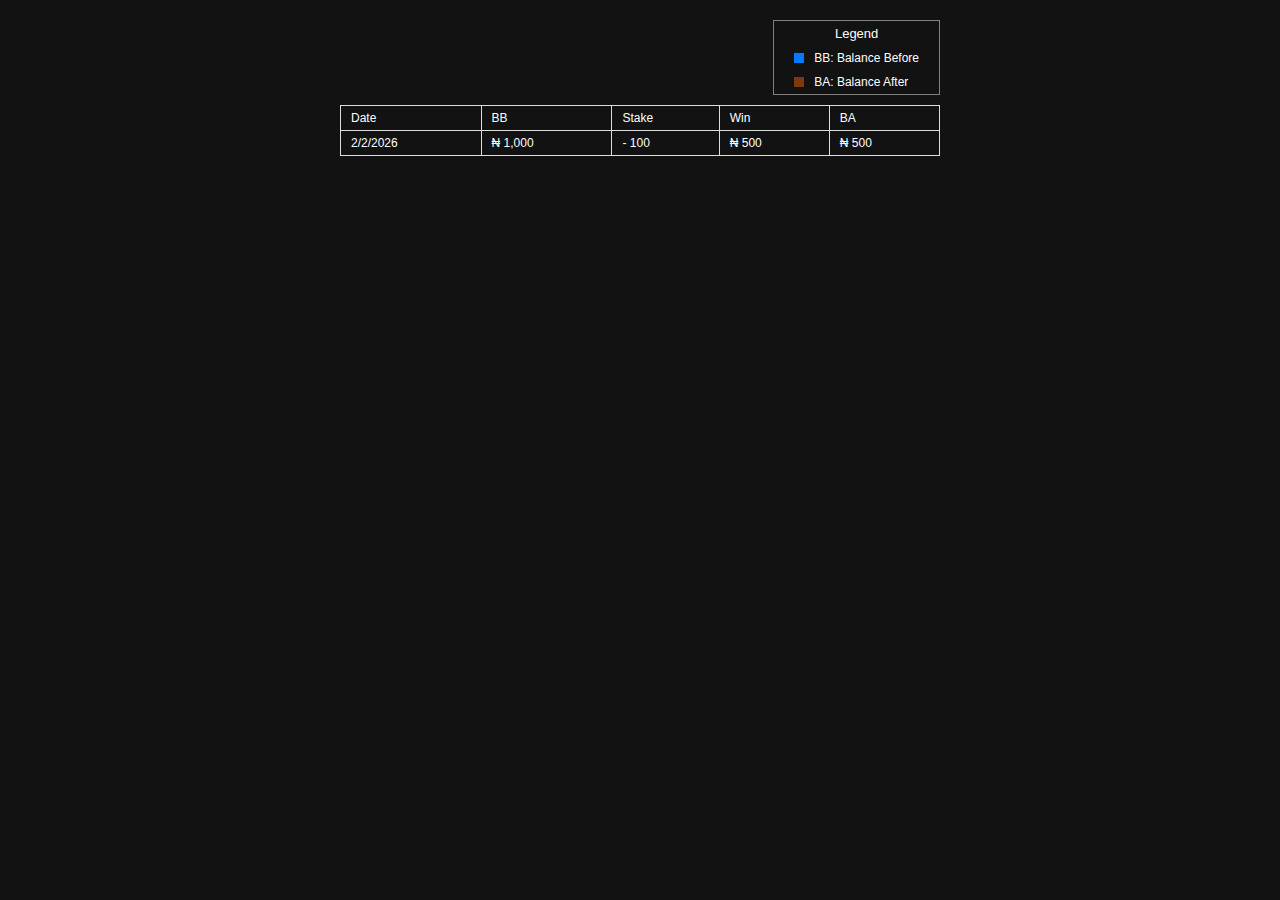
==== staking-history.html @ 52319366 "first commit" ====
<!DOCTYPE html>
<html lang="en">

<head>
    <meta charset="UTF-8">
    <meta name="viewport" content="width=device-width, initial-scale=1.0">
    <title>Document</title>

    <link rel="stylesheet" href="styles.css">
</head>

<body>
    <main>
        <section class="container">
            <div class="legend">
                <p class="legend-title">Legend</p>
                <div style="display: flex; align-items: center; gap: 10px;">
                    <div style="height: 10px; width: 10px; background-color: #007aff;"></div>
                    <p class="desc">BB: <span style="font-weight: 500;">Balance Before</span></p>
                </div>
                <div style="display: flex; align-items: center; gap: 10px;">
                    <div style="height: 10px; width: 10px; background-color: #82370b;"></div>
                    <p class="desc">BA: <span style="font-weight: 500;">Balance After</span></p>
                </div>
            </div>
            <div class="table-responsive">
                <table>
                    <thead>
                        <tr>
                            <th>Date</th>
                            <th>BB</th>
                            <th>Stake</th>
                            <th>Win</th>
                            <th>BA</th>
                        </tr>
                    </thead>
                    <tbody>
                        <tr>
                            <td>2/2/2026</td>
                            <td>₦ 1,000</td>
                            <td>- 100</td>
                            <td>₦ 500</td>
                            <td>₦ 500</td>
                        </tr>
                    </tbody>
                </table>
            </div>
        </section>

    </main>
</body>

</html>
---- styles.css ----
* {
  margin: 0;
  padding: 0;
  box-sizing: border-box;
  text-decoration: none;
  scroll-behavior: smooth;
}

body {
  /* font-family: "Inter", sans-serif; */
  font-family: sfpFontRegular, Verdana, Arial, Helvetica, sans-serif;
  background-color: #121212;
  /* background-color: red; */
}

main {
  display: flex;
  flex-direction: column;
  align-items: center;
}

.container {
  width: 100%;
  max-width: 640px;
  padding: 20px;
}

.coupon_tab {
  overflow: hidden;
  margin: 10px 15px;
  height: 44px;
  -webkit-border-radius: 8px;
  -moz-border-radius: 8px;
  -ms-border-radius: 8px;
  -o-border-radius: 8px;
  border-radius: 8px;
  text-align: center;
  font-size: 12px;
  color: rgba(255, 255, 255, 0.5);
  line-height: 44px;
  border: 1px solid #444444;
}

.topcenter {
  display: flex;
  align-items: center;
}

.coupon_tab .coupon_tab_item {
  background: #222122;
}

.coupon_tab .coupon_tab_item.sel {
  background: #444444;
  color: #fff;
}

.boxflex {
  flex: 1;
}

/* bottom tab */
.coupon_tab_2j {
  overflow: hidden;
  margin: 10px -15px 15px;
}

.coupon_tab_2j .coupon_tab_item {
  color: #c2c2c2;
  border-bottom: 1px solid #333333;
  text-align: center;
  height: 40px;
  line-height: 40px;
}

.coupon_tab_2j .coupon_tab_item.sel {
  color: #16bb50;
  border-bottom: 2px solid #16bb50;
}

/* sport ticket */
.sportCouponContent,
.sportFreebetContent {
  display: flex;
  flex-direction: column;
  gap: 10px;
}

.ticket-container {
  margin-top: 30px;
  width: 100%;
  background-color: white;
  border-radius: 8px;
  padding: 13px 20px;
  position: relative;
  display: flex;
  align-items: center;
  justify-content: space-between;
  /* cursor: pointer; */
  position: relative;
  /* overflow: hidden; */
}

.ticket-details {
  display: flex;
  flex-direction: column;
  gap: 6px;
  width: 69%;
  border-left: 3px dashed #e4e4e4;
  padding-left: 10px;
}

.ticket-section {
  display: flex;
  /* flex-direction: column; */
  align-items: center;
  gap: 4px;
  position: relative;
  /* width: fit-content; */
}

.ticket-label {
  font-size: 12px;
  color: #555;
  font-weight: 400;
}

.fa-circle-question {
  position: relative;
  cursor: pointer;
  color: rgb(164, 162, 162);
  font-size: 12px;
}

.ticket-value {
  font-weight: 700;
  white-space: nowrap;
  overflow: hidden;
  text-overflow: ellipsis;
}

.ticket-tier {
  /* color: #15803d; */
  color: lightcoral;
  font-weight: 500;
  font-size: 14px;
}

.separator {
  border-left: 3px dashed #e4e4e4;
  height: 100%;
  position: absolute;
  left: 30%;
  top: 0;
  bottom: 0;
}

.rounded-shape,
.rounded-shape2 {
  position: absolute;
  height: 25px;
  width: 25px;
  border-radius: 50%;
  background-color: #121212;
}

.rounded-shape {
  /* top: -10px; */
  top: 50%;
  right: -10px;
}

.rounded-shape2 {
  /* bottom: -10px; */
  top: 50%;
  left: -10px;
}

/* tooltip */
.tooltip {
  position: absolute;
  background: rgba(0, 0, 0, 0.8);
  color: #fff;
  padding: 6px 10px;
  border-radius: 5px;
  font-size: 12px;
  white-space: nowrap;
  visibility: hidden;
  opacity: 0;
  transition: opacity 0.3s ease-in-out;
  top: 150%;
  left: 0;
  right: 0;
  transform: translateX(-50%);
  z-index: 10;
  max-width: 90%;
  word-wrap: break-word;
  white-space: normal;
  font-family: sfpFontRegular, Verdana, Arial, Helvetica, sans-serif;
}

/* tooltip */
/* .tooltip {
  position: absolute;
  background: rgba(0, 0, 0, 0.8);
  color: #fff;
  padding: 6px 10px;
  border-radius: 5px;
  font-size: 12px;
  white-space: nowrap;
  visibility: hidden;
  opacity: 0;
  transition: opacity 0.3s ease-in-out;
  top: 150%;
  width: fit-content;
  left: 50%;
  transform: translateX(-50%);
  z-index: 10;
  font-family: "Inter", sans-serif;
} */

/* tooltip on hover */
.expla-cont:hover .tooltip {
  visibility: visible;
  opacity: 1;
}

/* progress bar */
.track {
  background-color: #e4e4e4;
  height: 8px;
  width: 100%;
  border-radius: 20px;
  position: relative;
}

.progress {
  background-color: #15803d;
  height: 8px;
  border-radius: 20px;
  position: absolute;
  left: 0;
}

.percentage {
  color: #16bb50;
  font-size: 10px;
  font-weight: 600;
}

/* button */
.ticket-details .button-container {
  display: flex;
  flex-direction: row;
  align-items: center;
  gap: 10px;
  margin-top: 10px;
  width: 100%;
}

.button-container a {
  /* background: #007aff; */
  padding: 10px;
  border-radius: 8px;
  color: white;
  width: 100%;
  max-width: 172px;
  border: none;
  font-weight: 700;
  font-size: 16px;
  text-align: center;
}

.button-container button {
  border: none;
  background-color: transparent;
  color: white;
}

.sportCouponContent .filter {
  margin-top: 10px;
  width: 50%;
  background: transparent;
  border: 1px solid #444444;
  padding: 10px 12px;
  color: #fff;
  display: flex;
}

/* drop down content */
.toggle-arrow {
  cursor: pointer;
  font-size: 8px;
  color: rgb(164, 162, 162);
  height: 20px;
  width: 20px;
  border-radius: 10px;
  display: flex;
  flex-direction: column;
  justify-content: center;
  align-items: center;
  background: #e8e8e8;
}

.explanation-content {
  display: none;
  padding: 10px;
  background-color: #f8f9fa;
  border: 1px solid #ddd;
  margin-top: -10px;
  border-radius: 5px;
  /* position: absolute; */
  top: 90%;
  left: 0px;
  right: 0px;
  /* z-index: 10; */
  font-size: 12px;
  line-height: 20px;
  color: gray;
}

.explanation-content ul {
  padding: 10px 0px 0px 20px;
}

/* staking history */
.legend {
  padding: 5px 20px;
  border: 1px solid gray;
  width: fit-content;
  margin-bottom: 10px;
  margin-left: auto;
  display: flex;
  flex-direction: column;
  gap: 10px;
}

.legend-title {
  color: white;
  font-size: 13px;
  text-align: center;
}

.legend .desc {
  color: white;
  font-size: 12px;
}

.table-responsive {
  margin-bottom: 0px;
  overflow-x: auto;
}

.container table {
  border-collapse: collapse;
  width: 100%;
}

td,
th {
  border: 0.7px solid #dddddd;
  font-size: 12px;
  font-weight: 400;
  text-align: left;
  padding: 5px 10px;
  white-space: nowrap;
  color: white;
}

/* No data eontainer */
.no_data {
  position: absolute;
  top: 55%;
  left: 50%;
  z-index: 8;
  width: 100%;
  transform: translate(-50%, -50%);
  -webkit-transform: translate(-50%, -50%);
  -o-transform: translate(-50%, -50%);
  -moz-transform: translate(-50%, -50%);
  text-align: center;
}

.no_data p {
  margin: 10px auto 0;
  text-align: center;
  font-size: 12px;
  color: rgba(255, 255, 255, 0.5);
  font-family: sfpFontMedium;
}
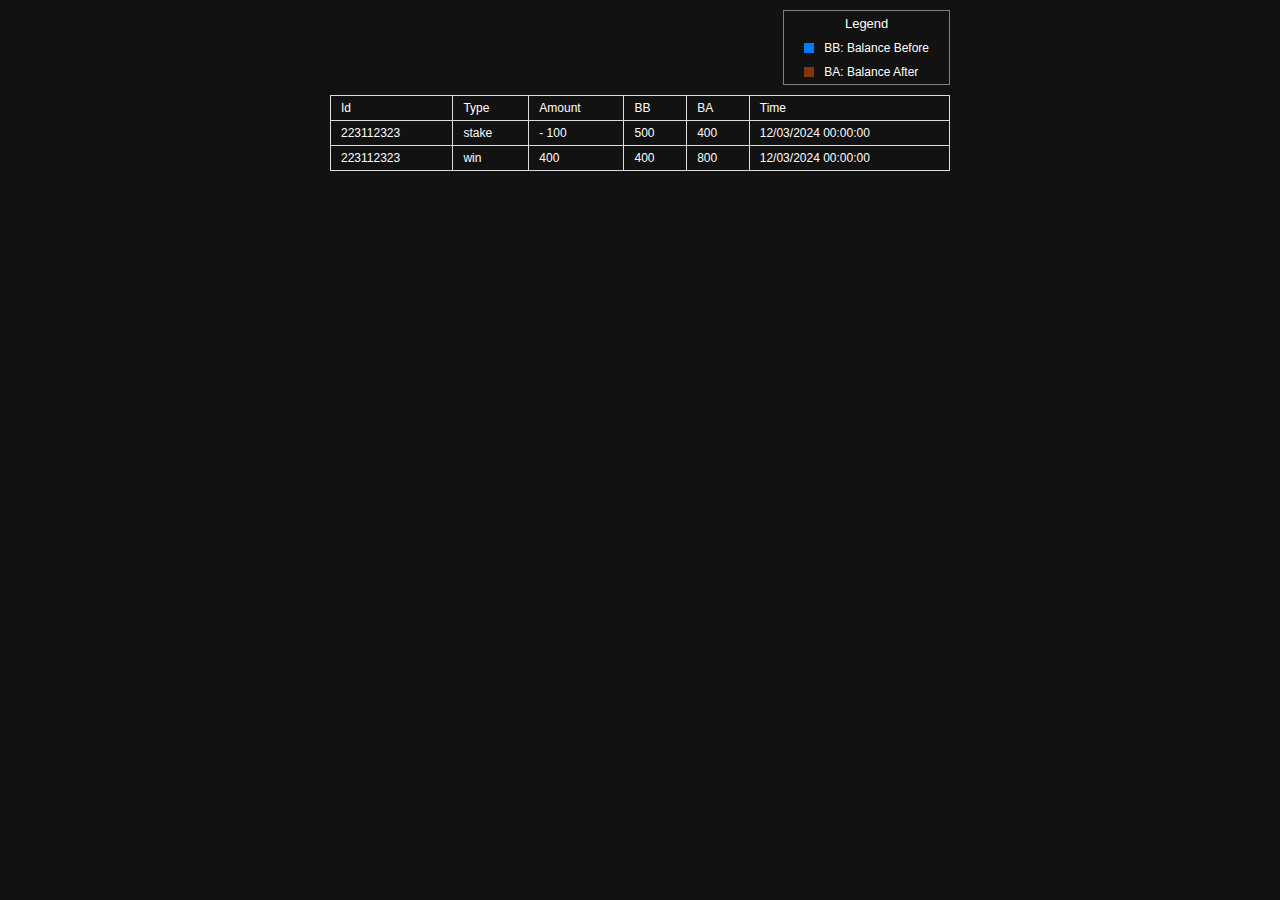
==== commit 87ccf516: "table style changes" ====
--- a/staking-history.html
+++ b/staking-history.html
@@ -27,20 +27,30 @@
                 <table>
                     <thead>
                         <tr>
-                            <th>Date</th>
+                            <th>Id</th>
+                            <th>Type</th>
+                            <th>Amount</th>
                             <th>BB</th>
-                            <th>Stake</th>
-                            <th>Win</th>
                             <th>BA</th>
+                            <th>Time</th>
                         </tr>
                     </thead>
                     <tbody>
                         <tr>
-                            <td>2/2/2026</td>
-                            <td>₦ 1,000</td>
+                            <td>223112323</td>
+                            <td>stake</td>
                             <td>- 100</td>
-                            <td>₦ 500</td>
-                            <td>₦ 500</td>
+                            <td>500</td>
+                            <td>400</td>
+                            <td>12/03/2024 00:00:00</td>
+                        </tr>
+                        <tr>
+                            <td>223112323</td>
+                            <td>win</td>
+                            <td>400</td>
+                            <td>400</td>
+                            <td>800</td>
+                            <td>12/03/2024 00:00:00</td>
                         </tr>
                     </tbody>
                 </table>
--- a/styles.css
+++ b/styles.css
@@ -22,7 +22,7 @@
 .container {
   width: 100%;
   max-width: 640px;
-  padding: 20px;
+  padding: 10px;
 }
 
 .coupon_tab {
@@ -62,7 +62,7 @@
 /* bottom tab */
 .coupon_tab_2j {
   overflow: hidden;
-  margin: 10px -15px 15px;
+  /* margin: 10px -15px 15px; */
 }
 
 .coupon_tab_2j .coupon_tab_item {
@@ -79,35 +79,59 @@
 }
 
 /* sport ticket */
-.sportCouponContent,
-.sportFreebetContent {
+.sportBonusContent,
+.sportFreebetContent,
+.sportDiscountContent .casinoGiftContent {
   display: flex;
   flex-direction: column;
   gap: 10px;
 }
 
 .ticket-container {
+  display: flex;
+}
+
+.ticket-left-content {
+  display: flex;
+  flex-direction: column;
+  justify-content: center;
+  gap: 6px;
   margin-top: 30px;
-  width: 100%;
-  background-color: white;
-  border-radius: 8px;
-  padding: 13px 20px;
-  position: relative;
+  width: 30%;
+  background-color: #c4c0c0;
+  border-top-left-radius: 8px;
+  border-bottom-left-radius: 8px;
+  padding: 5px 10px;
+  position: relative;
+}
+
+.ticket-details {
+  margin-top: 30px;
+  width: 70%;
+  background-color: #fff;
+  border-top-right-radius: 8px;
+  border-bottom-right-radius: 8px;
+  padding: 5px 10px;
   display: flex;
   align-items: center;
   justify-content: space-between;
-  /* cursor: pointer; */
-  position: relative;
-  /* overflow: hidden; */
-}
-
-.ticket-details {
-  display: flex;
-  flex-direction: column;
-  gap: 6px;
-  width: 69%;
+  position: relative;
   border-left: 3px dashed #e4e4e4;
-  padding-left: 10px;
+}
+
+.ticket-details-container {
+  display: flex;
+  flex-direction: row;
+  align-items: center;
+  justify-content: space-between;
+  flex: 1;
+}
+
+.toggle-dropdown {
+  display: flex;
+  align-items: center;
+  gap: 4px;
+  margin-top: 10px;
 }
 
 .ticket-section {
@@ -123,6 +147,10 @@
   font-size: 12px;
   color: #555;
   font-weight: 400;
+}
+
+.currency {
+  font-size: 15px;
 }
 
 .fa-circle-question {
@@ -139,40 +167,22 @@
   text-overflow: ellipsis;
 }
 
-.ticket-tier {
-  /* color: #15803d; */
-  color: lightcoral;
-  font-weight: 500;
-  font-size: 14px;
-}
-
-.separator {
-  border-left: 3px dashed #e4e4e4;
-  height: 100%;
-  position: absolute;
-  left: 30%;
-  top: 0;
-  bottom: 0;
-}
-
 .rounded-shape,
 .rounded-shape2 {
   position: absolute;
-  height: 25px;
-  width: 25px;
+  height: 14px;
+  width: 15px;
   border-radius: 50%;
   background-color: #121212;
 }
 
 .rounded-shape {
-  /* top: -10px; */
-  top: 50%;
-  right: -10px;
+  top: -10px;
+  left: -10px;
 }
 
 .rounded-shape2 {
-  /* bottom: -10px; */
-  top: 50%;
+  bottom: -10px;
   left: -10px;
 }
 
@@ -199,26 +209,6 @@
   font-family: sfpFontRegular, Verdana, Arial, Helvetica, sans-serif;
 }
 
-/* tooltip */
-/* .tooltip {
-  position: absolute;
-  background: rgba(0, 0, 0, 0.8);
-  color: #fff;
-  padding: 6px 10px;
-  border-radius: 5px;
-  font-size: 12px;
-  white-space: nowrap;
-  visibility: hidden;
-  opacity: 0;
-  transition: opacity 0.3s ease-in-out;
-  top: 150%;
-  width: fit-content;
-  left: 50%;
-  transform: translateX(-50%);
-  z-index: 10;
-  font-family: "Inter", sans-serif;
-} */
-
 /* tooltip on hover */
 .expla-cont:hover .tooltip {
   visibility: visible;
@@ -249,21 +239,21 @@
 }
 
 /* button */
-.ticket-details .button-container {
+.button-container {
   display: flex;
   flex-direction: row;
   align-items: center;
   gap: 10px;
   margin-top: 10px;
-  width: 100%;
+  /* width: 100%; */
 }
 
 .button-container a {
   /* background: #007aff; */
-  padding: 10px;
-  border-radius: 8px;
-  color: white;
-  width: 100%;
+  padding: 10px 0px 10px 0px;
+  border-radius: 50px;
+  color: white;
+  width: 80px;
   max-width: 172px;
   border: none;
   font-weight: 700;
@@ -277,7 +267,7 @@
   color: white;
 }
 
-.sportCouponContent .filter {
+.filter {
   margin-top: 10px;
   width: 50%;
   background: transparent;
@@ -292,8 +282,8 @@
   cursor: pointer;
   font-size: 8px;
   color: rgb(164, 162, 162);
-  height: 20px;
-  width: 20px;
+  height: 15px;
+  width: 15px;
   border-radius: 10px;
   display: flex;
   flex-direction: column;
